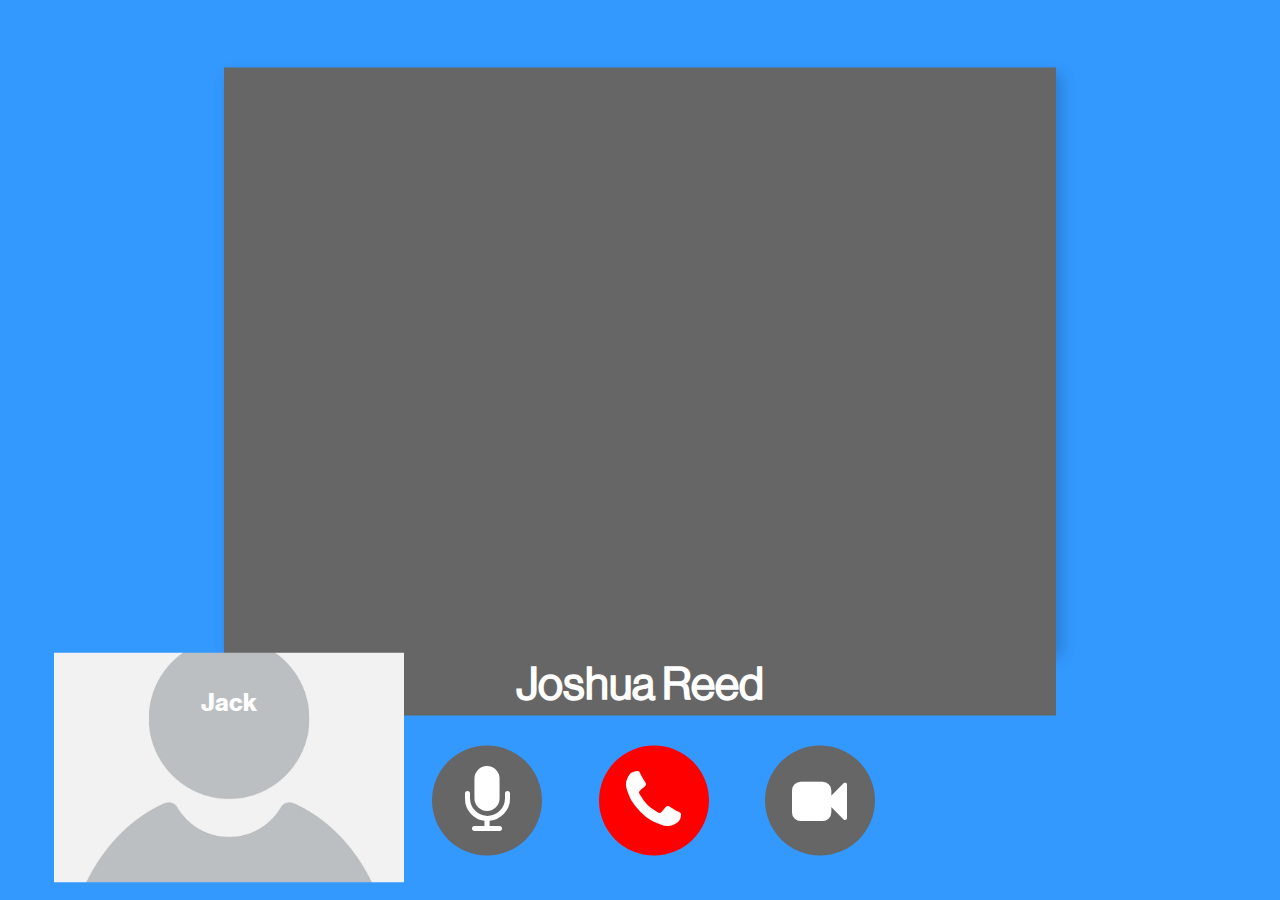
==== customerCall.html @ 5f524faa "initial" ====
<!DOCTYPE html>
<html lang="en">

<head>
  <meta name="viewport" content="width=device-width, initial-scale=1.0">
  <title>BlueJeans</title>
  <link rel="icon" type="image/x-icon" href="./assets/favicon.ico">
  <link rel="stylesheet" href="./styles/customerCall.css">
  <link rel="stylesheet" href="https://cdnjs.cloudflare.com/ajax/libs/font-awesome/4.7.0/css/font-awesome.min.css">
  <script type='text/javascript' src='https://cdn.scaledrone.com/scaledrone.min.js'></script>

  <script src="https://polyfill.io/v3/polyfill.min.js?features=default"></script>

<body>
    <div class="viewContainer">
      <!-- remote view stream-->
      <video autoplay="true" id="remoteStreamVideoElement"></video>
      <!-- remote streamer name section -->
      <div class="remoteViewerName">
          <h2>Joshua Reed</h2>
      </div>
      <div>
        <!-- self view -->
      <div class="selfStreamContainer">
        <video autoplay="true" id="selfStreamVideoElement" muted poster="./assets/unknown-person.jpeg"></video>
        <div id="imageElement" class="hideElement">
          <img src="./assets/unknown-person.jpeg" class="selfStreamImage" />
        </div>
        <div class="overlayName" id="selfStreamerName">JJJvvv</div>
      </div>
      <!-- controls -->
      <div class="controlContainer">
        <div class="customerViewIconCircle customerViewActive" id="myMic" onclick="audioChange()">
          <i class="fa fa-microphone customerViewIcon"></i>
        </div>
        <div class="customerViewIconCircle customerViewInactive" id="endVideoCall" onclick="endVideoCall()">
          <i class="fa fa-phone customerViewIcon"></i>
        </div>
        <div class="customerViewIconCircle customerViewActive" id="myVideo" onclick="videoChange()">
          <i class="fa fa-video-camera customerViewIcon" style="font-size: 55px !important;"></i>
        </div>
      </div>
      </div>
    </div>
  <script src="./scripts/customerCall.js"></script>
</body>

</html>
---- styles/customerCall.css ----
@font-face {
  font-family: 'verizonFont';
  src: URL('./VERIZONNHGEDS-REGULAR.TTF') format('truetype');
}

@font-face {
  font-family: 'verizonBoldFont';
  src: URL('./VERIZONNHGEDS-BOLD.TTF') format('truetype');
}

body{
  overflow: auto;
  width: 100%;
  height: 100%;
  padding: 0%;
  margin: 0%;
  background-color: #3399ff;
  /* background-image: linear-gradient(to top, rgba(51, 153, 255,0.3) 20%, rgba(51, 153, 255) 80%); */
  font-family: verizonFont;
}

h2{
  font-size: 45px !important;
  color: white;
  font-family: verizonFont;
}

/* Clear floats after the columns */
.viewContainer{
  width: 65%;
  height: 65%;
  position: absolute;
  top: 40%;
  left: 50%;
  transform: translate(-50%, -50%);
  -webkit-box-shadow: 5px 5px 15px rgba(0,0,0,0.2);
  font-family: verizonFont;
  background-color: #666;
  padding: 0px !important;
  margin: 0px !important;
}

.viewContainer:after {
  content: "";
  display: table;
  clear: both;
}

#remoteStreamVideoElement {
  height: 100%;
  width: 100%; 
  object-fit:cover;
}

.remoteViewerName{
  width: 100%;
  background-color:#666;
  display: flex;
  justify-content: center;
  align-items: center;
  align-content: center;
  margin-top: -10px;
  height: 70px !important;
}

.selfStreamContainer{
  height: 230px;
  width: 350px;
  float: left;
  margin-left: -170px;
  margin-top: -70px;
}

#selfStreamVideoElement {
  height: 230px;
  width: 350px; 
  margin: 0px;
  padding: 0px;
  border: 0; 
  object-fit: cover;
  margin-top:7px
}

.selfStreamImage{
  height: 230px;
  width: 350px;
  margin-top:7px
}

.overlayName{
  color:white;
  font-weight: bold;
  font-size: 25px;
  text-align: center;
  margin-top: -200px;
  font-family: verizonBoldFont;
}


.hideElement{
  display: none;
}

.controlContainer{
  display: flex;
  flex-direction: row;
  justify-content: space-around;
  width: 60%;
  margin-left: 20% !important;
}

.customerViewIcon{
  color:white;
  font-size: 70px !important;
}

.customerViewIcon:hover{
  transform: scale(1.07);
}

.customerViewIconCircle{
 height: 110px;
 width: 110px;
 border-radius: 100%;
 display: flex;
 justify-content: center;
  align-items: center;
  align-content: center;
  cursor: pointer;
  margin-top: 30px;
}

.crossLine {
  background: 
      linear-gradient(to top left,
          rgba(0,0,0,0) 0%,
          rgba(0,0,0,0) calc(50% - 3px),
          rgb(255,255,255) 50%,
          rgba(0,0,0,0) calc(50% + 3px),
          rgba(0,0,0,0) 100%),
      linear-gradient(to top right,
          rgba(0,0,0,0) 0%,
          rgba(0,0,0,0) calc(50% - 0px),
          rgb(255,255,255) 50%,
          rgba(0,0,0,0) calc(50% + 0px),
          rgba(0,0,0,0) 100%);
}

.customerViewActive{
  background-color: #666;
}

.customerViewInactive{
  background-color: red;
}

@media only screen and (max-width: 1000px) {

  h2{
    font-size: 25px !important;
    color: white;
    font-family: verizonFont;
  }

  .viewContainer{
    width: 100%;
    height: 100%;
    overflow: auto;
    top:50%;
    position: absolute;
    background-color: #666;
  }

  #remoteStreamVideoElement {
    height: 70%;
    width: 100%; 
    object-fit:contain;
  }

.remoteViewerName{
    margin-top: -10px;
    height: 40px;
    background-color: #3399ff;
}

.selfStreamContainer{
  display: none;
}

.controlContainer{
  display: flex;
  flex-direction: row;
  justify-content: space-around;
  width: 100%;
  margin-left: 0% !important;
}

.customerViewIcon{
  color:white;
  font-size: 50px !important;
}

.customerViewIconCircle{
  height: 80px;
  width: 80px;
  border-radius: 100%;
  display: flex;
  justify-content: center;
   align-items: center;
   align-content: center;
 }
}
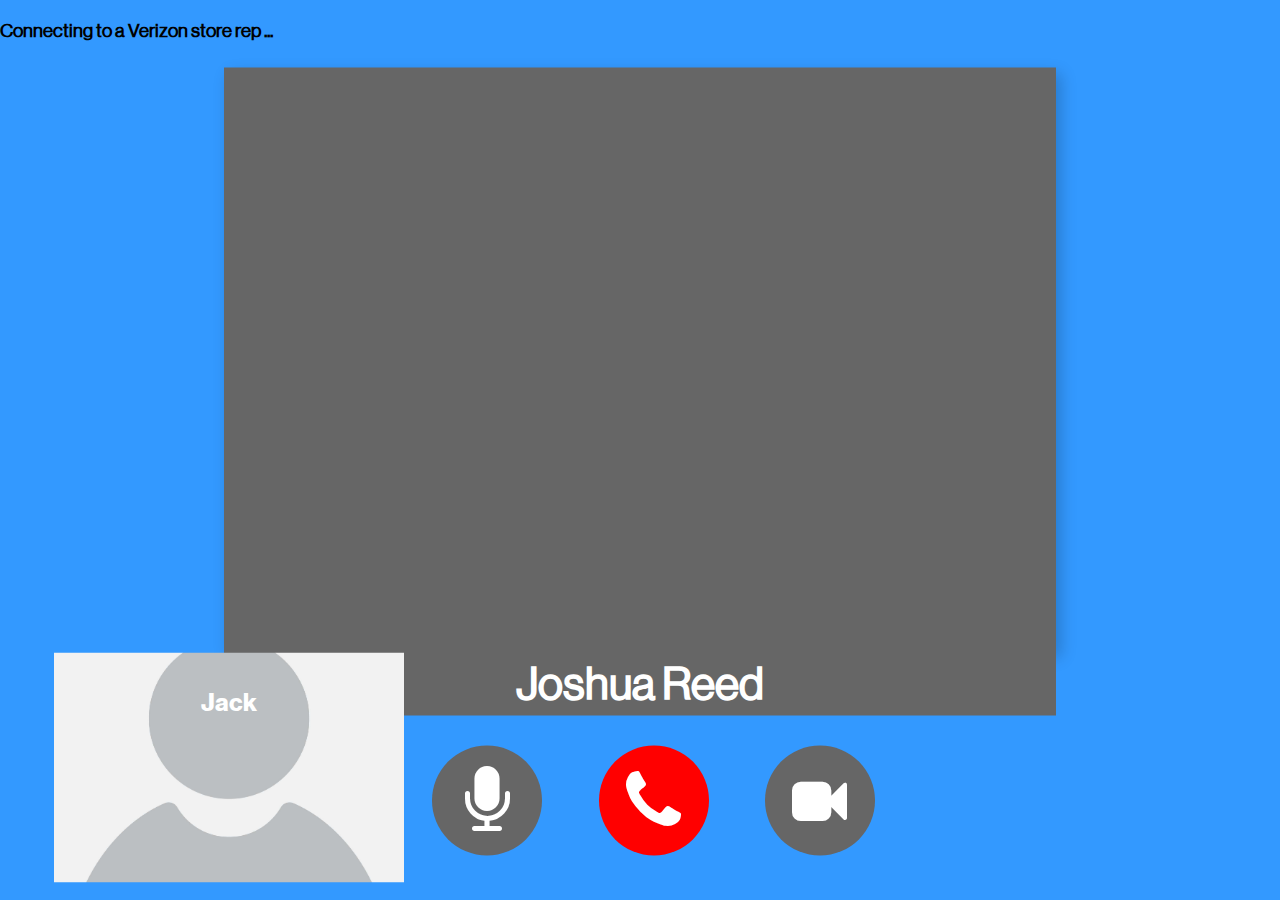
==== commit 3bb676b9: "removed scaledrone" ====
--- a/customerCall.html
+++ b/customerCall.html
@@ -7,11 +7,10 @@
   <link rel="icon" type="image/x-icon" href="./assets/favicon.ico">
   <link rel="stylesheet" href="./styles/customerCall.css">
   <link rel="stylesheet" href="https://cdnjs.cloudflare.com/ajax/libs/font-awesome/4.7.0/css/font-awesome.min.css">
-  <script type='text/javascript' src='https://cdn.scaledrone.com/scaledrone.min.js'></script>
-
   <script src="https://polyfill.io/v3/polyfill.min.js?features=default"></script>
 
 <body>
+    <h3 id="connectionStatus">Connecting to a Verizon store rep ...</h3>
     <div class="viewContainer">
       <!-- remote view stream-->
       <video autoplay="true" id="remoteStreamVideoElement"></video>
